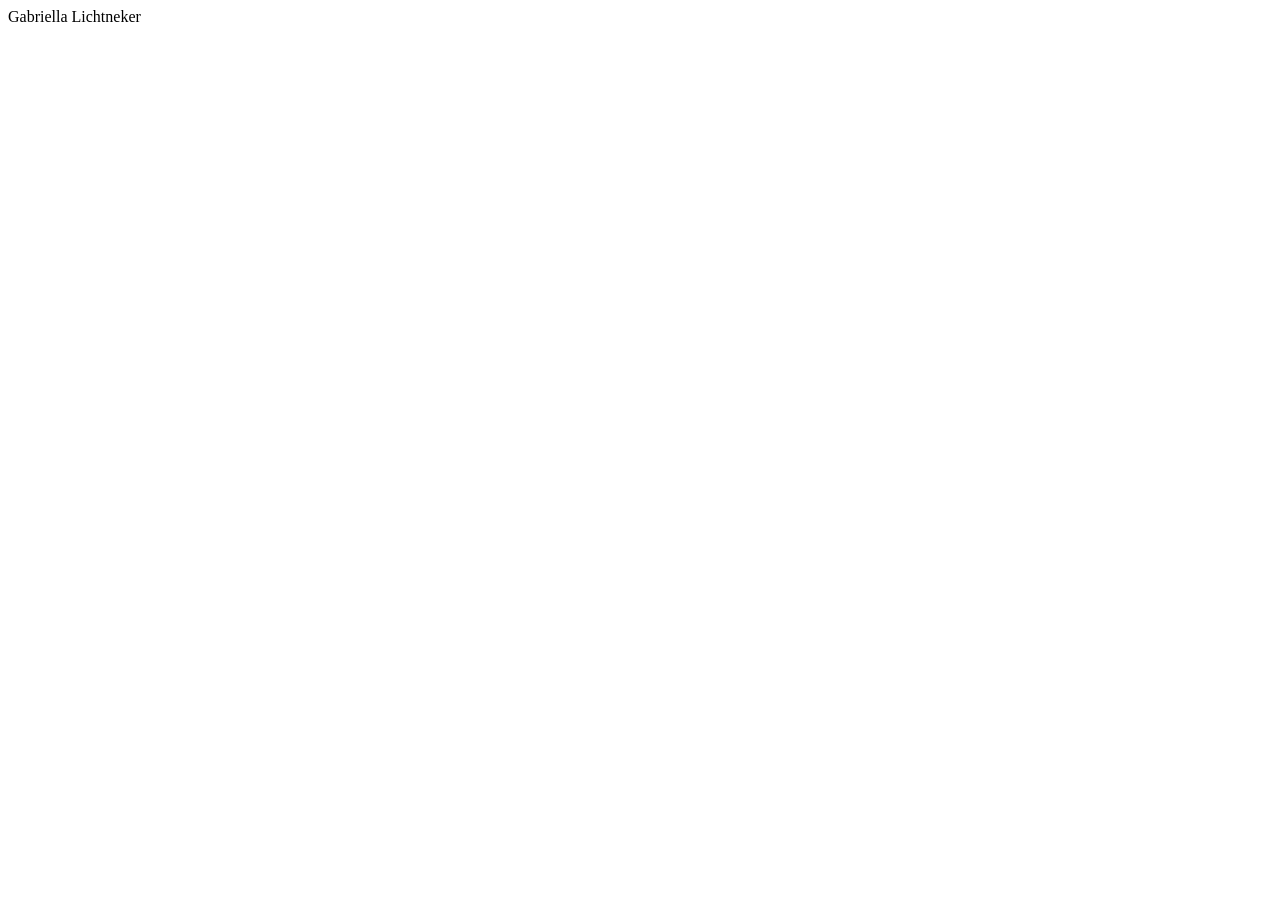
==== Index.html @ b81475aa "added base classes" ====
<head>
<link rel="stylesheet" href=""Style.css>

<title>Gabriella portfolio</title>

</head>

<body>

    <div class="mainPage">
        <div class="taskbar">
            <h>Gabriella Lichtneker</h>
        </div>
        
        <div class="showreel">
    
        </div>
    </div>
</body>
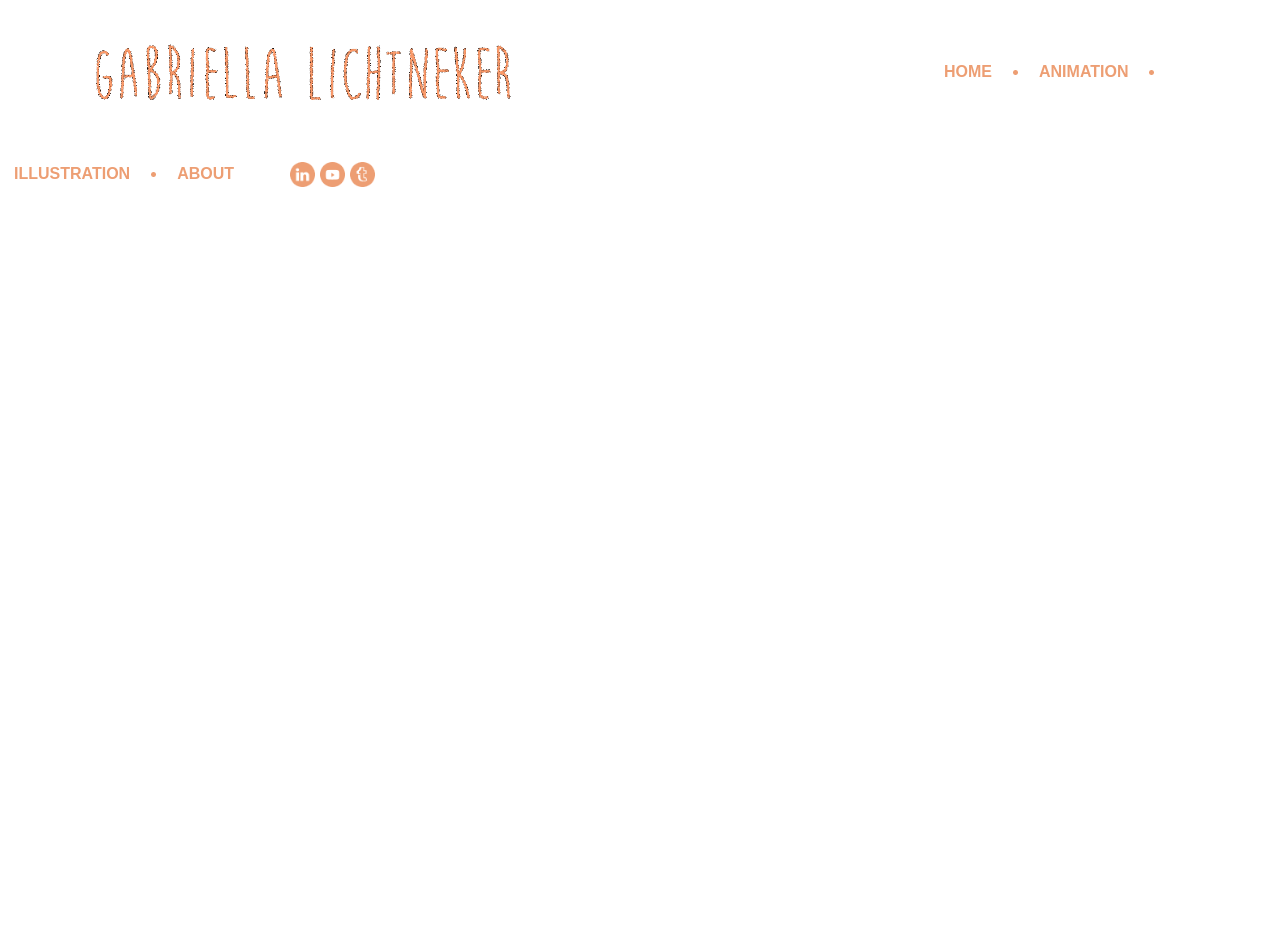
==== commit 30ea107a: "finished large part of homescreen still need to add better flex capabilities" ====
--- a/Index.html
+++ b/Index.html
@@ -1,19 +1,32 @@
+<!DOCTYPE html>
 <head>
-<link rel="stylesheet" href=""Style.css>
-
+    <link rel="stylesheet" href="Style.css">
+    <link rel="preconnect" href="https://fonts.googleapis.com">
+    <link rel="preconnect" href="https://fonts.gstatic.com" crossorigin>
+    <link href="https://fonts.googleapis.com/css2?family=Inter:wght@100..900&display=swap" rel="stylesheet">
 <title>Gabriella portfolio</title>
-
 </head>
 
 <body>
+    <div class="taskBar">
+        <img class="nameSize" src="Images/NAMEbg.gif">      
+        
+         <!-- buttons for the different pages on the site -->
+        <button class="taskbarItem"><b>HOME</b></button>
+        <img class="TaskBarDivider" src="Images/Circle.png">     
+        <button class="taskbarItem"><b>ANIMATION</b></button>
+        <img class="TaskBarDivider" src="Images/Circle.png"> 
+        <button class="taskbarItem"><b>ILLUSTRATION</b></button>
+        <img class="TaskBarDivider" src="Images/Circle.png"> 
+        <button class="taskbarItem"><b>ABOUT</b></button>
 
-    <div class="mainPage">
-        <div class="taskbar">
-            <h>Gabriella Lichtneker</h>
-        </div>
-        
-        <div class="showreel">
-    
-        </div>
+        <!-- social links -->
+        <img class="taskBarSocials" src="Images/LinkedIn.png" style=" padding-left: 50px;">
+        <img class="taskBarSocials" src="Images/Youtube.png">
+        <img class="taskBarSocials" src="Images/Tumbler.png">
     </div>
+
+    <!-- showreel link -->
+    <div class="ShowreelContainer"><iframe src="https://player.vimeo.com/video/570203320?badge=0&amp;autopause=0&amp;player_id=0&amp;app_id=58479" frameborder="0" allow="autoplay; fullscreen; picture-in-picture; clipboard-write" style="width:1100px;height:775px;" title="Showreel 2023-2024"></iframe></div><script src="https://player.vimeo.com/api/player.js"></script>
+
 </body>
--- a/Style.css
+++ b/Style.css
@@ -0,0 +1,54 @@
+body{
+    font-family: "Inter", sans-serif;
+}
+
+.taskBar{
+    display: flex;
+    flex-direction: row;
+    flex-wrap: wrap;
+    align-items:center;
+
+    margin-top: -25px;
+    padding-right: 50px;
+}
+
+/*size of the animated gif on the top bar*/
+.nameSize{
+   width: 580px;
+   height: 159px;
+
+   margin-right: auto;
+   margin-right: 350px;
+}
+
+.taskbarItem{
+    background: none;
+    border: none;
+    padding-top: 20px;
+
+    justify-content: right;
+    color: #ED9E73;
+    font-size:1rem;
+}
+
+.TaskBarDivider{
+    justify-content: baseline;
+    height: 5px;
+    padding-left: 15px;
+    padding-right: 15px;
+    padding-top: 20px;
+}
+
+.taskBarSocials{
+    height: 25px;
+    width: 25px;
+
+    padding-top: 20px;
+    padding-right: 5px;
+}
+
+.ShowreelContainer{
+    display: flex;
+    justify-content: center;
+    margin-top: -50px;
+}
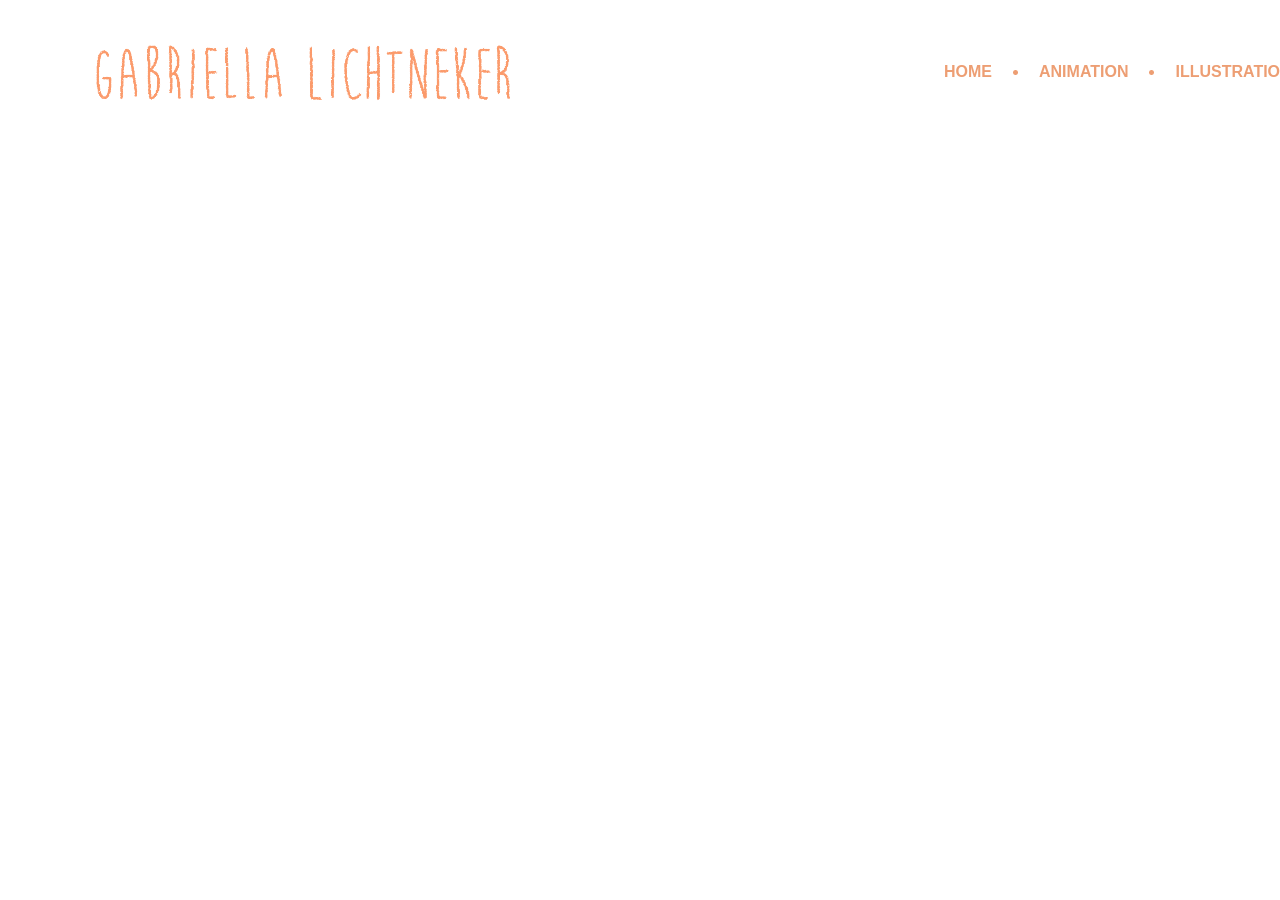
==== commit b616b39a: "ILLUSTRATIONS IS GOOD HOLY FUCK" ====
--- a/Index.html
+++ b/Index.html
@@ -12,13 +12,22 @@
         <img class="nameSize" src="Images/NAMEbg.gif">      
         
          <!-- buttons for the different pages on the site -->
-        <button class="taskbarItem"><b>HOME</b></button>
-        <img class="TaskBarDivider" src="Images/Circle.png">     
-        <button class="taskbarItem"><b>ANIMATION</b></button>
+        <button class="taskbarItem" onclick="window.location.href='Index.html';" ><b>HOME</b></button>
+        <img class="TaskBarDivider" src="Images/Circle.png">
+        <div class="Project-Dropdown">
+            <button class="taskbarItem" onclick="window.location.href='Animation.html';"><b>ANIMATION</b></button>
+            <div class="Project-Dropdown-Content">
+                <a href="DearlyDeparted.html">Dearly Departed</a>
+                <a href="Sincerely.html">Sincerely</a>
+                <a href="#">Snip</a>
+                <a href="#">Memento Mori</a>
+                <a href="#">Douse</a>
+            </div>
+        </div>
         <img class="TaskBarDivider" src="Images/Circle.png"> 
-        <button class="taskbarItem"><b>ILLUSTRATION</b></button>
+        <button class="taskbarItem" onclick="window.location.href='Illustration.html';"><b>ILLUSTRATION</b></button>
         <img class="TaskBarDivider" src="Images/Circle.png"> 
-        <button class="taskbarItem"><b>ABOUT</b></button>
+        <button class="taskbarItem" onclick="window.location.href='About.html';"><b>ABOUT</b></button>
 
         <!-- social links -->
         <img class="taskBarSocials" src="Images/LinkedIn.png" style=" padding-left: 50px;">
--- a/Style.css
+++ b/Style.css
@@ -1,13 +1,27 @@
 body{
     font-family: "Inter", sans-serif;
+}
+
+p{
+    font-family: "Arvo";
+    width: 40%;
+    font-size: 1.5rem;
+}
+
+h1{
+    font-size: 3rem;
+    color: #ed864a;
+    text-shadow: 2px 0 #ffffff, -2px 0 #ffffff, 0 2px #ffffff, 0 -2px #ffffff,
+    1px 1px #ffffff, -1px -1px #ffffff, 1px -1px #ffffff, -1px 1px #ffffff;
 }
 
 .taskBar{
     display: flex;
     flex-direction: row;
-    flex-wrap: wrap;
+    flex-flow: nowrap;
     align-items:center;
 
+    max-width: 100%;
     margin-top: -25px;
     padding-right: 50px;
 }
@@ -31,6 +45,10 @@
     font-size:1rem;
 }
 
+.taskbarItem:hover{
+text-decoration: underline;
+}
+
 .TaskBarDivider{
     justify-content: baseline;
     height: 5px;
@@ -47,8 +65,111 @@
     padding-right: 5px;
 }
 
+.Project-Dropdown{
+    position: relative;
+    display: inline-block;
+}
+
+.Project-Dropdown-Content{
+    display: none;
+    position:absolute;
+
+    background-color: #ffffff;
+    min-width: 80px;
+    z-index: 1;
+}
+
+.Dropdown-content a{
+    display: block;
+    color: #ED9E73;
+    text-decoration: none;
+}
+
+a:visited{
+    color:#ED9E73;
+}
+
+.Project-Dropdown:hover .Project-Dropdown-Content{display: block;}
+
 .ShowreelContainer{
     display: flex;
     justify-content: center;
     margin-top: -50px;
 }
+
+.AnimationsContainer{
+    width: 100%;
+    height: 100%;
+
+    margin-top: 75px;
+    order: 3;
+
+    display: flex;
+    flex-wrap: wrap;
+
+    align-items: start;
+    justify-content: center;
+    gap: 25px;    
+}
+
+.AnimationItem{
+    width: 500px;
+    height: 275px;
+
+    background-color:#84848488 ;
+
+    position: relative;
+    z-index: 2;
+}
+
+.AnimationItem:hover{
+    background-color:#848484bd ;
+}
+
+.grid-Wrapper > div{
+    display: flex;
+    justify-content: center;
+    align-items: center;
+}
+
+.grid-Wrapper > div >.IllustrationItem{
+    width: 100%;
+    height: 100%;
+
+    object-fit:cover;
+    border-radius: 5px;
+
+}
+
+.grid-Wrapper{
+    display: grid;
+    grid-gap: 10px;
+    grid-template-columns:repeat(auto, minmax(500px));  
+    grid-auto-rows: 100%;
+
+    grid-auto-flow: column;
+
+    padding-right: 100px;
+    padding-left: 100px;
+    padding-bottom: 10px;
+}
+
+.grid-Wrapper .wide{
+    grid-column: span 2;
+}
+
+.grid-Wrapper .tall{
+    grid-row: span 2;
+}
+
+.grid-Wrapper .big{
+    grid-column: span 2;
+    grid-row: span 2;
+} 
+
+.IllustrationItem{
+    max-width: 100%;
+    height: 100%;
+
+    vertical-align: middle;
+}
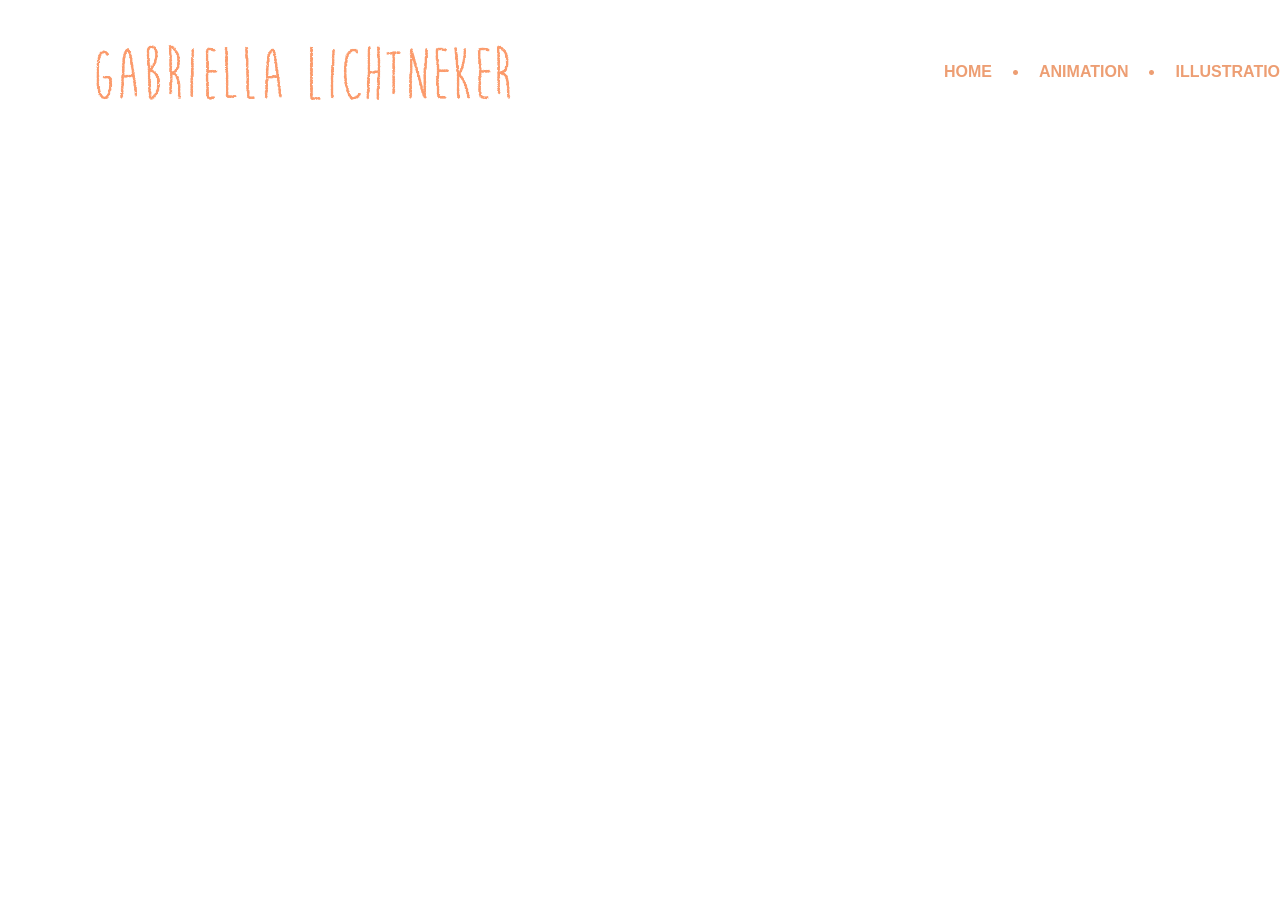
==== commit c10913f5: "dropdown additions added to different files" ====
--- a/Index.html
+++ b/Index.html
@@ -4,6 +4,15 @@
     <link rel="preconnect" href="https://fonts.googleapis.com">
     <link rel="preconnect" href="https://fonts.gstatic.com" crossorigin>
     <link href="https://fonts.googleapis.com/css2?family=Inter:wght@100..900&display=swap" rel="stylesheet">
+
+    <link rel="preconnect" href="https://fonts.googleapis.com">
+    <link rel="preconnect" href="https://fonts.gstatic.com" crossorigin>
+    <link href="https://fonts.googleapis.com/css2?family=Arvo:ital,wght@0,400;0,700;1,400;1,700&display=swap" rel="stylesheet">
+
+    <link rel="preconnect" href="https://fonts.googleapis.com">
+    <link rel="preconnect" href="https://fonts.gstatic.com" crossorigin>
+    <link href="https://fonts.googleapis.com/css2?family=Montserrat:ital,wght@0,100..900;1,100..900&display=swap" rel="stylesheet">
+
 <title>Gabriella portfolio</title>
 </head>
 
@@ -18,10 +27,11 @@
             <button class="taskbarItem" onclick="window.location.href='Animation.html';"><b>ANIMATION</b></button>
             <div class="Project-Dropdown-Content">
                 <a href="DearlyDeparted.html">Dearly Departed</a>
+                <a href="Fly.html">Fly</a>
                 <a href="Sincerely.html">Sincerely</a>
-                <a href="#">Snip</a>
-                <a href="#">Memento Mori</a>
-                <a href="#">Douse</a>
+                <a href="Snip.html">Snip</a>
+                <a href="MementoMori.html">Memento Mori</a>
+                <a href="Douse.html">Douse</a>
             </div>
         </div>
         <img class="TaskBarDivider" src="Images/Circle.png"> 
@@ -30,9 +40,9 @@
         <button class="taskbarItem" onclick="window.location.href='About.html';"><b>ABOUT</b></button>
 
         <!-- social links -->
-        <img class="taskBarSocials" src="Images/LinkedIn.png" style=" padding-left: 50px;">
-        <img class="taskBarSocials" src="Images/Youtube.png">
-        <img class="taskBarSocials" src="Images/Tumbler.png">
+        <a href="https://www.linkedin.com/in/gabriella-lichtneker-340088220/" target="_blank"><img class="taskBarSocials" src="Images/LinkedIn.png" style=" padding-left: 50px;"></a>
+        <a href="https://www.youtube.com/@sadmages" target="_blank"><img class="taskBarSocials" src="Images/Youtube.png"></a>
+        <a href="https://www.instagram.com/sadmages/" target="_blank"><img class="taskBarSocials" src="Images/Instagram.png" ></a>
     </div>
 
     <!-- showreel link -->
--- a/Style.css
+++ b/Style.css
@@ -3,7 +3,7 @@
 }
 
 p{
-    font-family: "Arvo";
+    font-family: "Montserrat","Inter","Arial", "Helvetica", "sans-serif";
     width: 40%;
     font-size: 1.5rem;
 }
@@ -13,6 +13,13 @@
     color: #ed864a;
     text-shadow: 2px 0 #ffffff, -2px 0 #ffffff, 0 2px #ffffff, 0 -2px #ffffff,
     1px 1px #ffffff, -1px -1px #ffffff, 1px -1px #ffffff, -1px 1px #ffffff;
+}
+
+h2{
+    font-family:"Arvo","Arial", "Helvetica", "sans-serif";
+
+    font-size: 3rem;
+    color: #ed864a;
 }
 
 .taskBar{
@@ -73,16 +80,28 @@
 .Project-Dropdown-Content{
     display: none;
     position:absolute;
-
+    
+    box-shadow: 0px 8px 16px 0px rgba(0,0,0,0.2);
     background-color: #ffffff;
-    min-width: 80px;
+    min-width: 160px;
     z-index: 1;
 }
 
-.Dropdown-content a{
+.Project-Dropdown-Content a:hover{
+    color: #ffd1b8;
+}
+
+
+.Project-Dropdown-Content a{
+    padding: 12px, 16px;
+
     display: block;
     color: #ED9E73;
+
     text-decoration: none;
+    
+    border-style: solid;
+    border-width: 1px;
 }
 
 a:visited{
